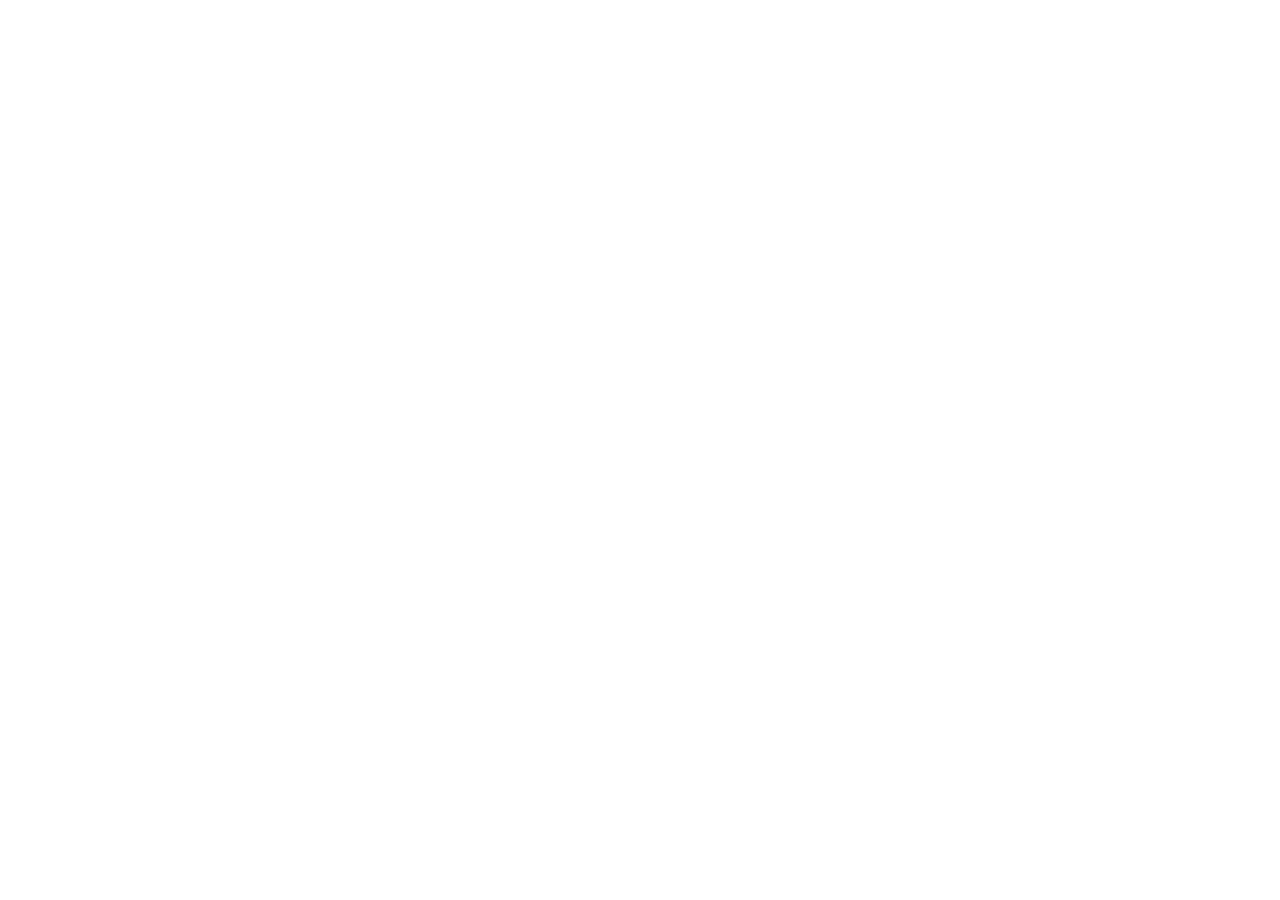
==== estudiantes/acosta-cortes-isabella/index.html @ a8e2a4e7 "first push" ====
<!DOCTYPE html>
<html lang="en">
  <head>
    <script src="https://cdn.jsdelivr.net/npm/p5@2.3.4/lib/p5.js"></script>
    <script src="https://cdn.jsdelivr.net/npm/p5.sound@0.4.2/dist/p5.sound.min.js"></script>
    
    
    
    <link rel="stylesheet" type="text/css" href="style.css">
    <meta charset="utf-8" />

  </head>
  <body>
    <main>
    </main>
    <script src="sketch.js"></script>
  </body>
</html>
---- estudiantes/acosta-cortes-isabella/style.css ----
html, body {
  margin: 0;
  padding: 0;
}
canvas {
  display: block;
}
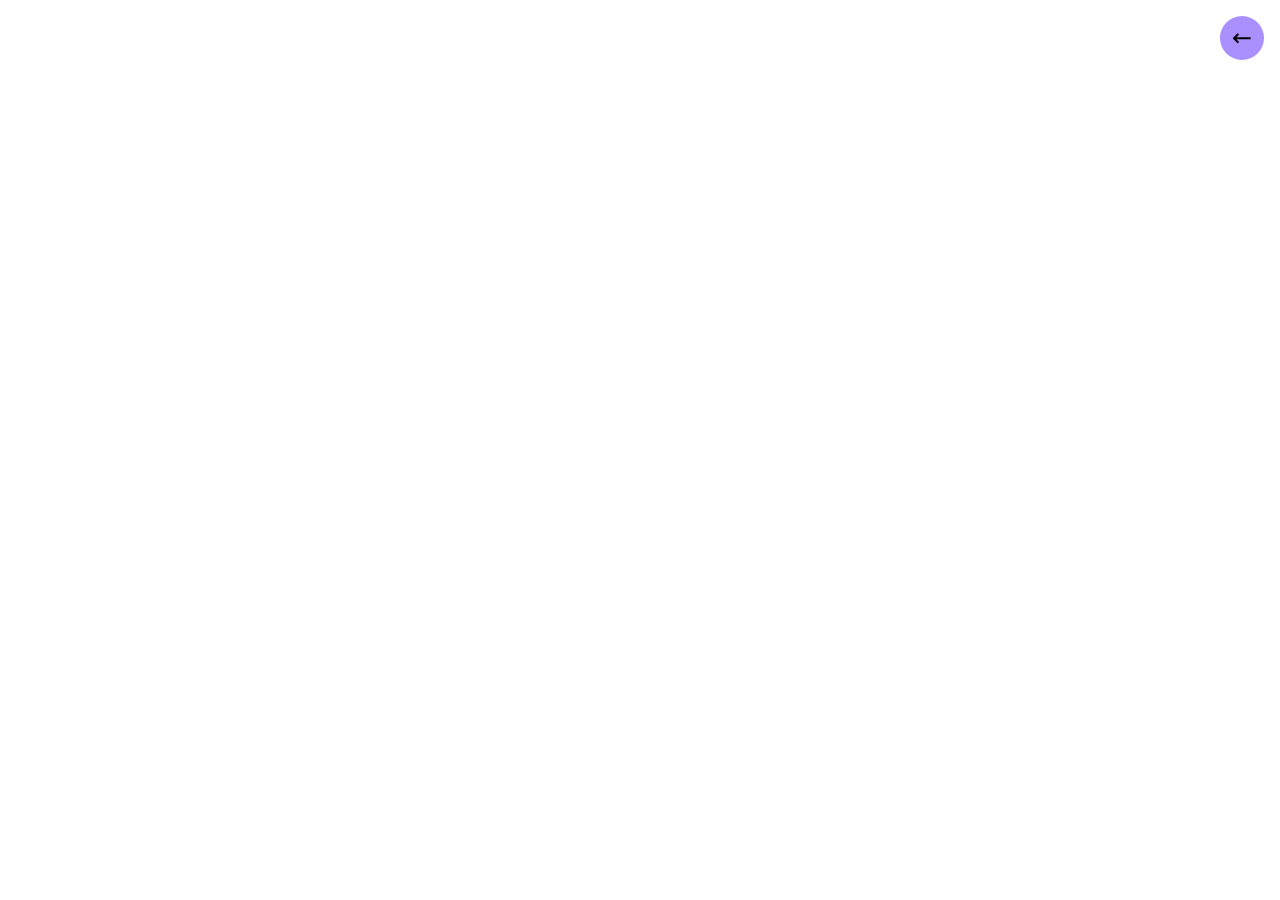
==== commit 5151c7a3: "flechita" ====
--- a/estudiantes/acosta-cortes-isabella/index.html
+++ b/estudiantes/acosta-cortes-isabella/index.html
@@ -14,5 +14,6 @@
     <main>
     </main>
     <script src="sketch.js"></script>
+    <script src="../../assets/volver.js"></script>
   </body>
 </html>
